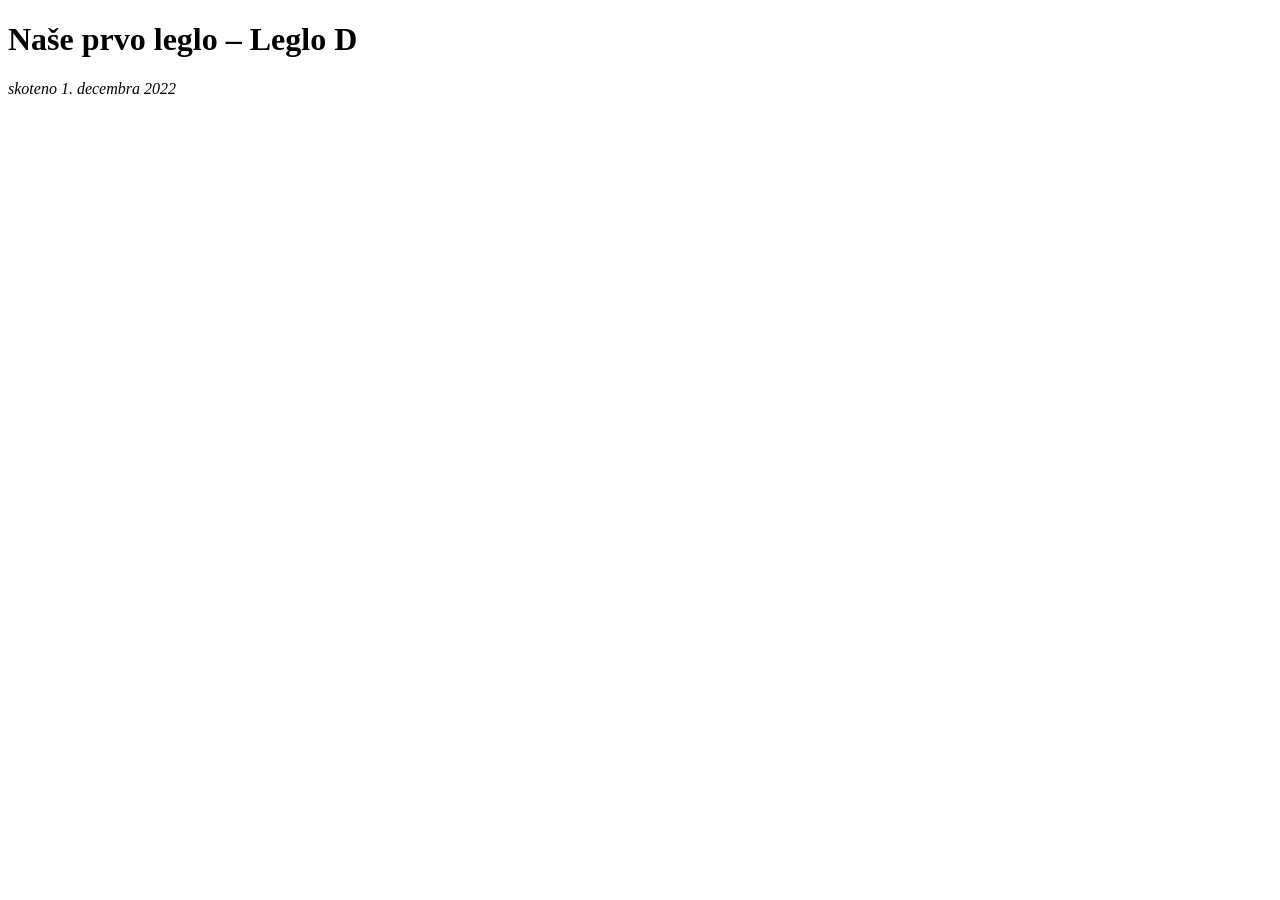
==== leglo-d.html @ 9a6967e7 "Create leglo-d.html" ====
<!DOCTYPE html>
<html lang="sl">
<head>
<meta charset="UTF-8">
<meta name="viewport" content="width=device-width, initial-scale=1.0">
<title>Leglo D | Lalani d'Or</title>
<link rel="stylesheet" href="style.css">
</head>

<body>

<h1>Naše prvo leglo – Leglo D</h1>

<p><em>skoteno 1. decembra 2022</em></p>

</body>
</html>
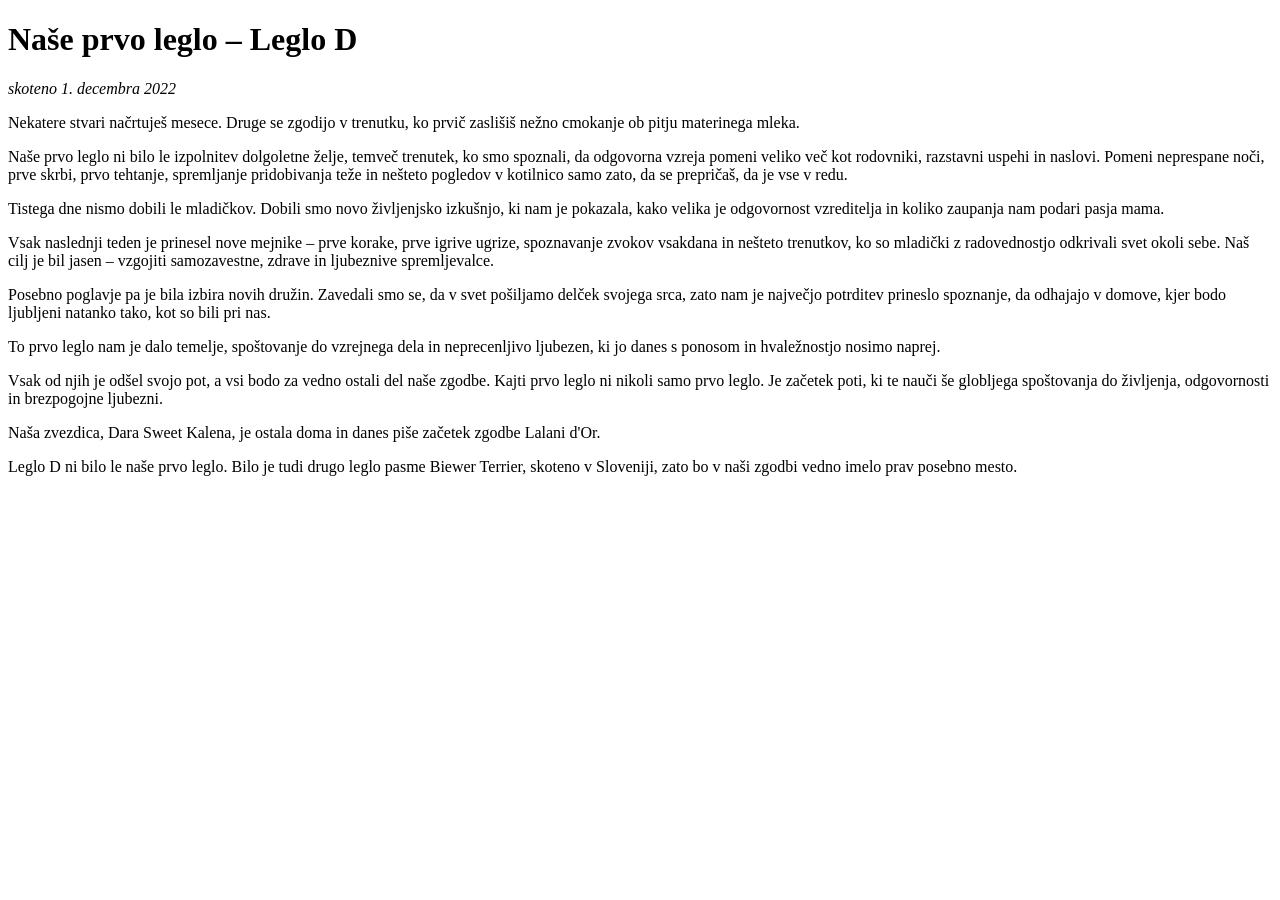
==== commit 546e63da: "Update leglo-d.html" ====
--- a/leglo-d.html
+++ b/leglo-d.html
@@ -13,5 +13,61 @@
 
 <p><em>skoteno 1. decembra 2022</em></p>
 
+<p>
+Nekatere stvari načrtuješ mesece. Druge se zgodijo v trenutku,
+ko prvič zaslišiš nežno cmokanje ob pitju materinega mleka.
+</p>
+
+<p>
+Naše prvo leglo ni bilo le izpolnitev dolgoletne želje,
+temveč trenutek, ko smo spoznali, da odgovorna vzreja pomeni
+veliko več kot rodovniki, razstavni uspehi in naslovi.
+Pomeni neprespane noči, prve skrbi, prvo tehtanje,
+spremljanje pridobivanja teže in nešteto pogledov v kotilnico
+samo zato, da se prepričaš, da je vse v redu.
+</p>
+<p>
+Tistega dne nismo dobili le mladičkov.
+Dobili smo novo življenjsko izkušnjo, ki nam je pokazala,
+kako velika je odgovornost vzreditelja in koliko zaupanja
+nam podari pasja mama.
+</p>
+  <p>
+Vsak naslednji teden je prinesel nove mejnike – prve korake,
+prve igrive ugrize, spoznavanje zvokov vsakdana in nešteto
+trenutkov, ko so mladički z radovednostjo odkrivali svet okoli sebe.
+Naš cilj je bil jasen – vzgojiti samozavestne, zdrave in ljubeznive
+spremljevalce.
+</p>
+  <p>
+Posebno poglavje pa je bila izbira novih družin.
+Zavedali smo se, da v svet pošiljamo delček svojega srca,
+zato nam je največjo potrditev prineslo spoznanje,
+da odhajajo v domove, kjer bodo ljubljeni natanko tako,
+kot so bili pri nas.
+</p>
+  <p>
+To prvo leglo nam je dalo temelje, spoštovanje do vzrejnega dela
+in neprecenljivo ljubezen, ki jo danes s ponosom in hvaležnostjo
+nosimo naprej.
+</p>
+  <p>
+Vsak od njih je odšel svojo pot, a vsi bodo za vedno ostali
+del naše zgodbe. Kajti prvo leglo ni nikoli samo prvo leglo.
+Je začetek poti, ki te nauči še globljega spoštovanja do življenja,
+odgovornosti in brezpogojne ljubezni.
+</p>
+ <p>
+Naša zvezdica, Dara Sweet Kalena, je ostala doma in danes piše
+začetek zgodbe Lalani d'Or.
+</p> 
+  <p>
+Leglo D ni bilo le naše prvo leglo. Bilo je tudi drugo leglo
+pasme Biewer Terrier, skoteno v Sloveniji, zato bo v naši zgodbi
+vedno imelo prav posebno mesto.
+</p>
 </body>
+
 </html>
+
+
